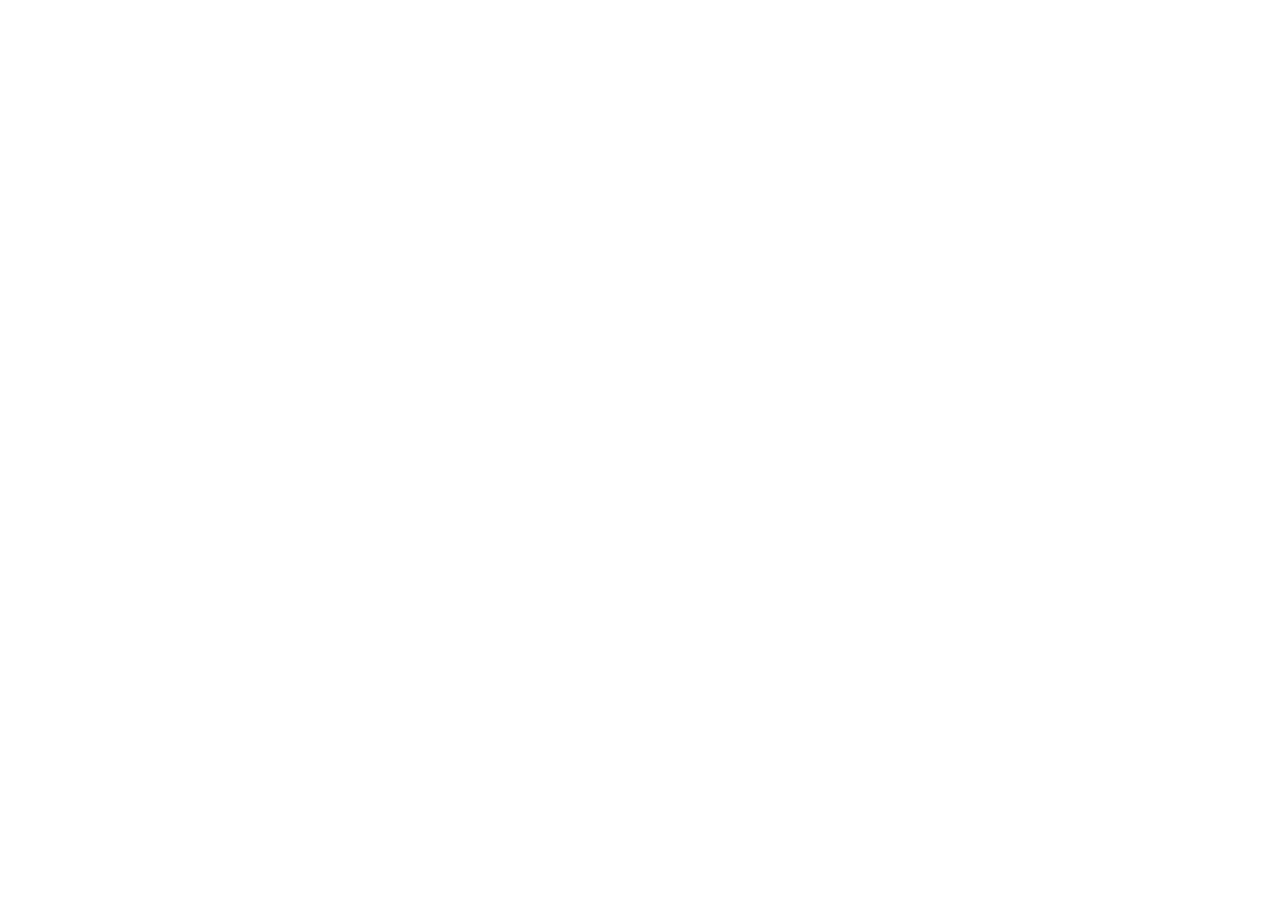
==== web/static/index.html @ c039c480 "initial checkin   - proto/trip/v1/trip.proto — typed trip/waypoint/flight schema replacing CSX, pars" ====
<!DOCTYPE html>
<html lang="en">
<head>
<meta charset="utf-8">
<meta name="viewport" content="initial-scale=1.0, width=device-width">
<title>Where is Rico</title>
<link rel="stylesheet" href="https://unpkg.com/maplibre-gl@4.7.1/dist/maplibre-gl.css">
<link rel="stylesheet" href="style.css">
</head>
<body>
  <div id="map"></div>
  <script src="https://unpkg.com/maplibre-gl@4.7.1/dist/maplibre-gl.js"></script>
  <script src="app.js"></script>
</body>
</html>
---- web/static/style.css ----
html, body {
  margin: 0;
  padding: 0;
  height: 100%;
}

#map {
  position: absolute;
  top: 0;
  bottom: 0;
  width: 100%;
}

.maplibregl-popup-content {
  font-family: -apple-system, BlinkMacSystemFont, "Segoe UI", Roboto, sans-serif;
  font-size: 13px;
}

.maplibregl-popup-content .message {
  font-weight: 600;
  margin-bottom: 4px;
}

.maplibregl-popup-content .date {
  color: #666;
}
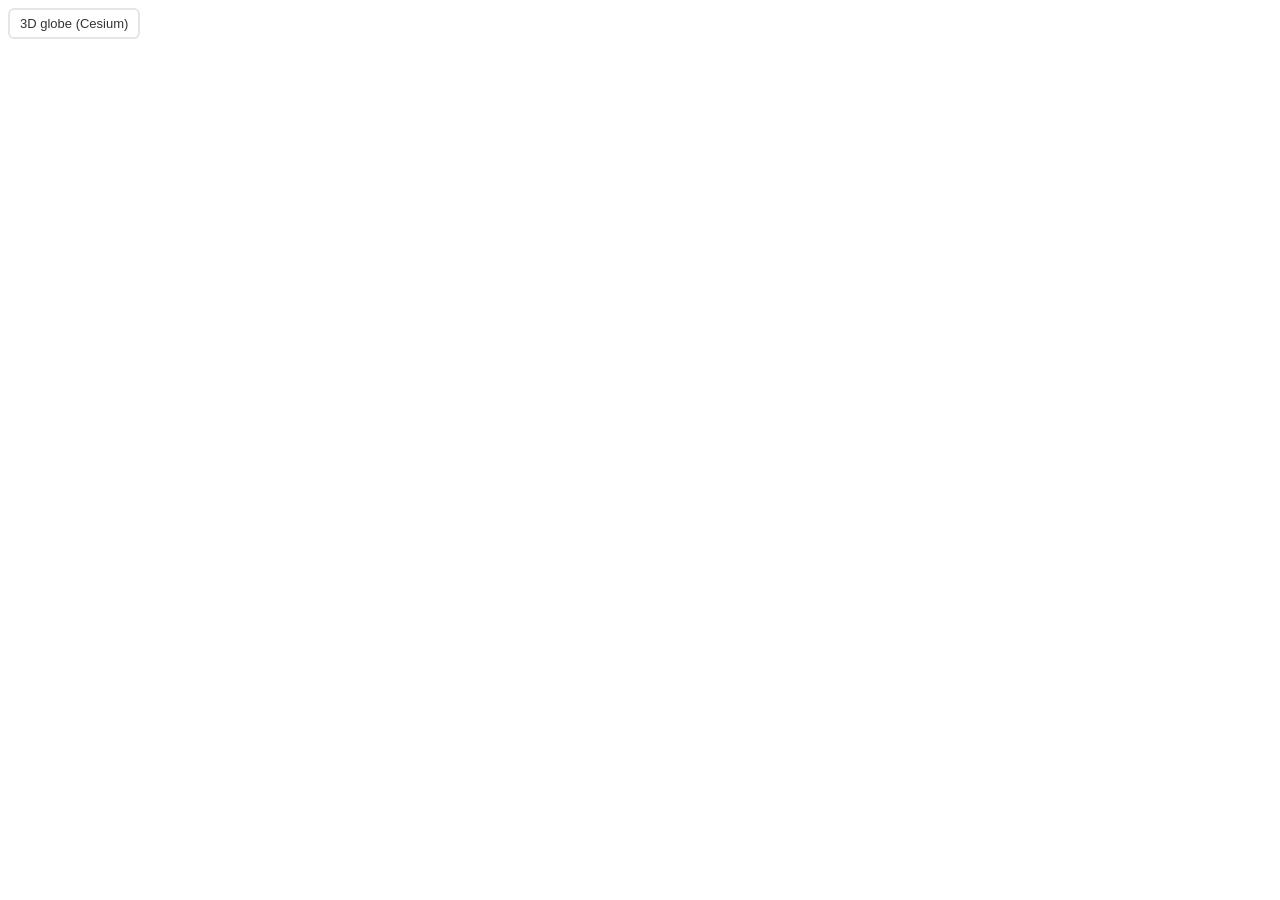
==== commit f290326f: "Add rendering with Cesium 3D with NaturalEarthII tiles" ====
--- a/web/static/index.html
+++ b/web/static/index.html
@@ -9,6 +9,8 @@
 </head>
 <body>
   <div id="map"></div>
+  <a class="renderer-switch" href="cesium.html">3D globe (Cesium)</a>
+  <script src="shared.js"></script>
   <script src="https://unpkg.com/maplibre-gl@4.7.1/dist/maplibre-gl.js"></script>
   <script src="app.js"></script>
 </body>
--- a/web/static/style.css
+++ b/web/static/style.css
@@ -24,3 +24,37 @@
 .maplibregl-popup-content .date {
   color: #666;
 }
+
+.renderer-switch {
+  position: absolute;
+  top: 10px;
+  left: 10px;
+  z-index: 1;
+  background: #fff;
+  color: #333;
+  font-family: -apple-system, BlinkMacSystemFont, "Segoe UI", Roboto, sans-serif;
+  font-size: 13px;
+  text-decoration: none;
+  padding: 6px 10px;
+  border-radius: 4px;
+  box-shadow: 0 0 0 2px rgba(0, 0, 0, 0.1);
+}
+
+.renderer-switch:hover {
+  background: #f2f2f2;
+}
+
+.imagery-toggle {
+  top: 46px;
+  border: none;
+  cursor: pointer;
+}
+
+.message {
+  font-weight: 600;
+  margin-bottom: 4px;
+}
+
+.date {
+  color: #666;
+}
